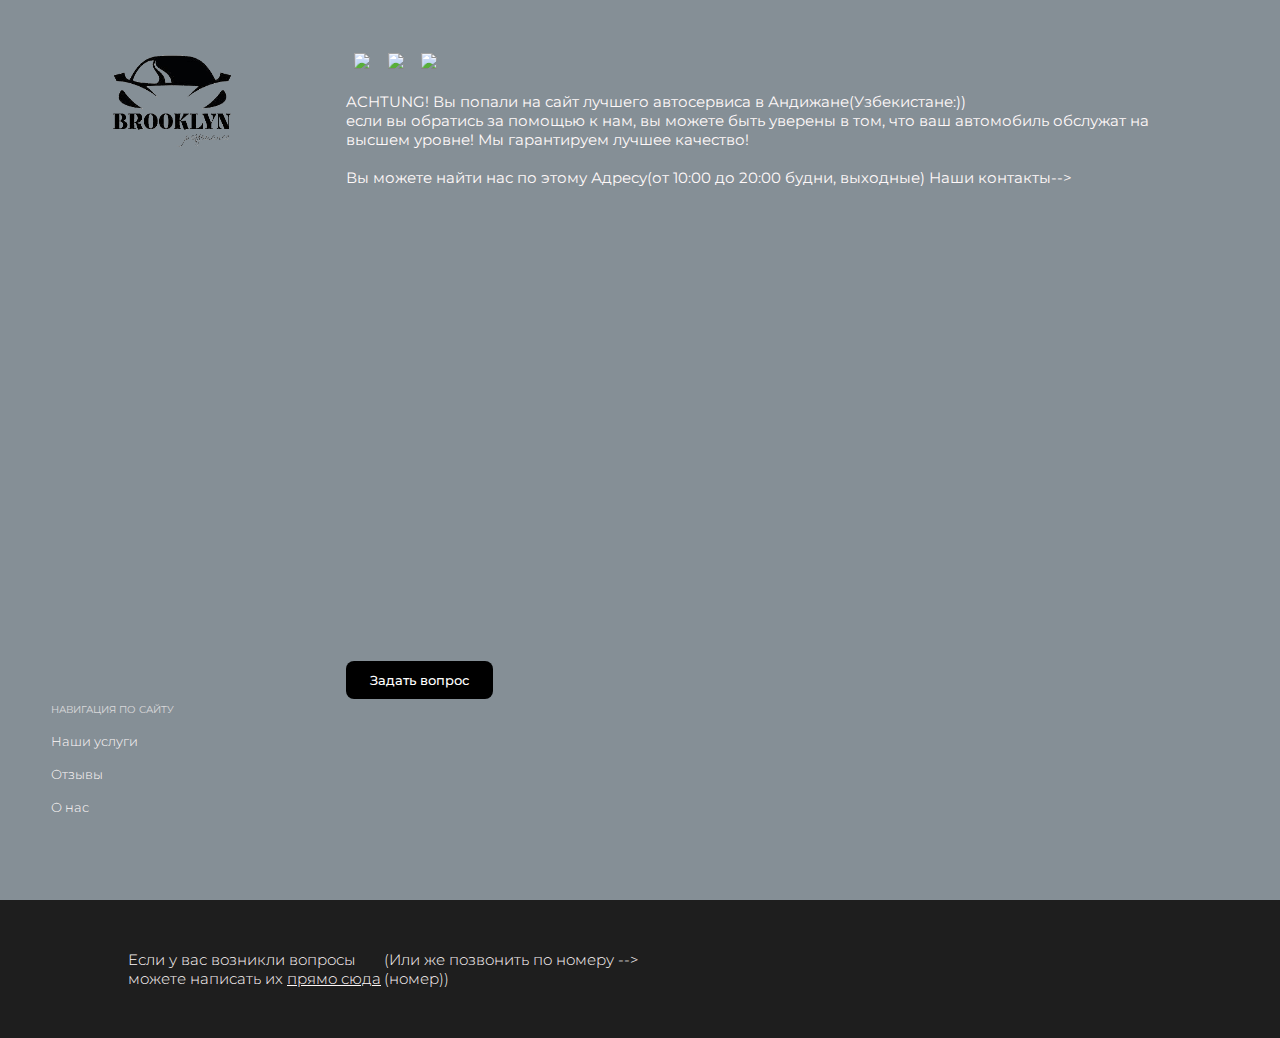
==== ourworks.html @ 5c7b7a2e "Add files via upload" ====
<!DOCTYPE html>
<html lang="en">
<head>
	<meta charset="UTF-8">
	<meta name="viewport" content="width=device-width, initial-scale=1.0">
	<title>Услуги</title>
	<link rel="stylesheet" href="main.css">
	<link rel="stylesheet" href="repacks.css">
	<link rel="stylesheet" href="media.css">
	<link rel="preconnect" href="https://fonts.googleapis.com"> 
	<link rel="preconnect" href="https://fonts.gstatic.com" crossorigin> 
	<link href="https://fonts.googleapis.com/css2?family=Manrope:wght@200;400&family=Montserrat:wght@200;300;500&display=swap" rel="stylesheet">
</head>
<body>
	<section id="first">
		<div class="left-navigation">
			<a href="index.html" class="logo-link">
				<img class="logo-img" src="mashinkaeee.png" alt="">
			</a>
			<nav>
				<p class="h-nav">Навигация по сайту</p>
				<ul class="menu-list">
					<li>

	        	<a class="second-elem-menu" href="index.html">Наши услуги</a>
	        </li>
	        <li>
	        	
	        	<a class="third-elem-menu" href="otzivi.html">Отзывы</a>
	        </li>
	        
	        <li>
	        	
	        	<a class="second-elem-menu" href="ourworks.html">О нас</a>
	        </li>
			</ul>
				<div class="favourite-materials">
					<a>
					
					</a>
				</div>
			</nav>
			
		</div>
		<div class="right-content">
			<header>
				
				<div class="social-web">
					<a href="">
						<img src="https://img.icons8.com/ios/50/ffffff/instagram-new--v1.png"/>
					</a>
					<a href="">
						<img src="https://img.icons8.com/ios/50/ffffff/telegram-app.png"/>
					</a>
					<a href="https://www.youtube.com/channel/UChjoPgJi5ROoO7mfr_sEBlA">
						<img src="https://img.icons8.com/ios/50/ffffff/youtube-play--v1.png"/>
					</a>
				</div>
			</header>
			<div class="repacks-wrap">
				<div class="first-repack">
					<a href="" style="color: red;"><p></p></a>
					<br>
				</div>
				<div class="second-repack">
					<a href="" style="color: red;"><p></p></a>
				</div>
				<div class="third-repack">
					<a href="" style="color: red;"><p></p></a>
				</div>
				<div class="four-repack">
					 <a href="" style="color: red;"><p></p></a>
				</div>
			</div>
			<div class="helpdesk-os">
				<p>
					ACHTUNG! Вы попали на сайт лучшего автосервиса в Андижане(Узбекистане:)) <br>если вы обратись за помощью к нам, вы можете быть уверены в том, что ваш автомобиль обслужат на высшем уровне! Мы гарантируем лучшее качество!
				</p>
				<br>
				<p>
					 Вы можете найти нас по этому Адресу(от 10:00 до 20:00 будни, выходные) Наши контакты--><iframe src="https://www.google.com/maps/embed?pb=!1m18!1m12!1m3!1d3593.75288618826!2d72.35133633974738!3d40.76259835629721!2m3!1f0!2f0!3f0!3m2!1i1024!2i768!4f13.1!3m3!1m2!1s0x38bcecc22df6d3a9%3A0xb3a2b23f51081724!2z0J_QsNC80Y_RgtC90LjQuiDQkdCw0LHRg9GA0YM!5e0!3m2!1sru!2sru!4v1669225985621!5m2!1sru!2sru" width="600" height="450" style="border:0;" allowfullscreen="" loading="lazy" referrerpolicy="no-referrer-when-downgrade"></iframe>
				</p>
				
				<a href="https://t.me/normatov903"><button class="button-buy">Задать вопрос</button></a>
			</div>
		</div>
	</section>
	<footer>
		<div class="grid-footer-col">
						<div class="grid-footer-col">
						<p>
				Если у вас возникли вопросы можете написать их 
				<a href="https://t.me/normatov903">прямо сюда</a>
			      </p>

			      <p>
			      	(Или же позвонить по номеру -->(номер)) <a href="https://t.me/normatov903"></a>
			      </p>
			      
			<div class="grid-footer-col-item">

				

				<style type="text/css">
					.six-elem-menu {
	font-weight: 700 !important;
}
				</style>

		</div>
	</footer>
</body>
</html>
---- main.css ----
* {
	padding: 0;
	margin: 0;
	box-sizing: 0;
}

body {
	background-color: rgb(133, 143, 150);
	font-family: 'Montserrat',sans-serif;
	position: relative;
}

.sign-in-button {
	position: fixed;
	top: 0;
	bottom: 0;
	left: 0;
	right: 0;
	display: flex;
	align-items: center;
	justify-content: center;
	background-color: rgba(0, 0, 0, 0.6);
	height: 100vh;
	z-index: 100;
}

.hidden {
	display: none;
}

.container-enter {
	background-color: #fff;
	color: rgb(255, 255, 255);
	padding: 28px 40px;
	display: flex;
	flex-direction: column;
	width: 30%;
	border-radius: 5px;
	position: relative;
}

.close-frame-icon {
	cursor: pointer;
	width: 12px;
	position: absolute;
	right: -7%;
	top: -8%;
}

.container-enter > h3 {
	font-size: 20px;
}

.container-enter > * {
	margin: 10px 0;
}

.container-enter > input {
	height: 35px;
	padding-left: 18px;
	border: unset;
	border: 1px solid rgba(0, 0, 0, 0.1);
	border-radius: 4px;
	outline: none;
}

.container-enter > button {
	background: rgb(255, 217, 0);;
	color: #fff;
	padding: 11px 24px;
	font-size: 13px;
	border: none;
	border-radius: 8px;
	cursor: pointer;
}

.container-enter > h3,
.container-enter > p
 {
	color: #000;
}

.politic-conf,
.politic-conf > a
{
	font-size: 10px;
}

.container-enter > p > a {
	color: rgb(255, 217, 0);;

}
 
p,h1,h2,h3, a {
	color: rgb(255, 249, 249);
}

a, p {
	font-size: 15px;
}

button {
	font-family: 'Montserrat',sans-serif;
}

#first {
	display: flex;
	align-items: flex-start;
}

.left-navigation {
	width: 19vw;
	height: 95vh;
	padding: 0 4vw 5vh 4vw;
	display: flex;
	flex-direction: column;
	justify-content: space-between;
}

.menu-list > li > a {
	font-size: 13px;
	font-weight: 300;
}

header > input {
	width: 65%;
	height: 16px;
	background-color: #2b2b2b;
	color: #fff;
	border: 1px solid hsla(0,0%,56%,0);
	outline: none;
	padding: 12px 24px;
	border-radius: 7px;
	font-size: 14px;
}

header > button {
	background: rgb(255, 217, 0);;
	color: #fff;
	padding: 11px 24px;
	font-size: 13px;
	border:  1.5px solid #0d84fb;
	border-radius: 8px;
	cursor: pointer;
	transition: 150ms;
}

header > button:hover {
	background: unset;
}

.logo-link,
.logo-img {
	width: 100%;
	height: 50%;
	margin-right: 50px ;
}

.h-nav {
	font-size: 10px;
	opacity: 0.7;
	text-transform: uppercase;
}

.h-nav:nth-child(2) {
	margin-top: 10px;
}

ul{
	list-style-type: none;
}

.menu-list > li {
	margin: 17px 0;
	display: flex;
	align-items: center;
}

.menu-list > li > img {
	width: 28px;
	margin-right: 13px;
	opacity: 0.5;
}

.menu-list > li > a {
	text-decoration: none;
}

.right-content {
	padding-top: 53px;
	width: 67vw;
}

header {
	width: 80%;
	display: flex;
	justify-content: space-between;
}

.social-web {
	display: flex;
	align-items: center;
	justify-content: space-around;
	width: 100px;
}

.social-web > a > img {
	width: 18px;
}

.favourite-materials {
	margin-top: 40px;
}

.advertise {
	width: 100%;
	height: 50vh;
	min-height: 300px;
	background-color: green;
	margin-top: 50px;
	border-radius: 10px;
}

.advertise-one {
	padding: 45px;
}

.support-project-btn {
	padding: 12px 37px;
	font-size: 13px;
	border-radius: 6px;
	border: 1.5px solid rgb(255, 217, 0);
	background: rgb(255, 217, 0);
	color: #fff;
	cursor: pointer;
	transition: 150ms;
}

.support-project-btn:hover{
	background: unset;
	color: #fff;
}

.advertise-one > span {
	background-color: #FF4500;
	padding: 4px 7px;
	font-size: 8px;
	text-transform: uppercase;
	color: #fff;
	border-radius: 3px;
}

.advertise-one > h2 {
	margin-top: 20px;
}

.first-list-programm {
	margin-top: 36px;
}

.title-of-programm {
	display: flex;
	justify-content: space-between;
	align-items: flex-end;
}

.wrap-of-programs {
	display: grid;
	grid-template-columns: repeat(3, 1fr);
	grid-auto-rows: minmax(40px, 80px);
	grid-gap: 20px;
	margin-top: 30px;
}

.child-program {
	display: flex;
	justify-content: space-around;
	align-items: center;
}

.child-program > img {
	width: 35px;
}

.descr-program > h3 {
	font-size: 12px;
}

.descr-program > p {
	font-size: 11px;
}

.program-version {
	font-size: 9px;
}

/*.slider, .slide-track {
	animation: scroll 40s linear infinite;
	display: flex;
	width: calc(100px*10);
}

.slider::before {
background: linear-gradient(to right, white 0%, rgba(255, 255, 255, 0) 100%);
	content: "";
	height: 100px;
	position: absolute;
	width: 200px;
	z-index: 2;
}

.slider::after {
	right: 0;
	top: 0;
	transform: rotateZ(180deg);
}
*/
.slide {
	width: 250px;
}

@-webkit-keyframes scroll {
  0% {
    -webkit-transform: translateX(0);
            transform: translateX(0);
  }
  100% {
    -webkit-transform: translateX(calc(-250px * 7));
            transform: translateX(calc(-250px * 7));
  }
}

@keyframes scroll {
  0% {
    -webkit-transform: translateX(0);
            transform: translateX(0);
  }
  100% {
    -webkit-transform: translateX(calc(-250px * 7));
            transform: translateX(calc(-250px * 7));
  }
}
.slider {
  height: auto;
  margin: auto;
  overflow: hidden;
  position: relative;
  width: 100%;
  margin-top: 46px;
  margin-bottom: 76px;
}
.slider::before, .slider::after {
  content: "";
  height: 100px;
  position: absolute;
  width: 200px;
  z-index: 2;
}
.slider::after {
  right: 0;
  top: 0;
  -webkit-transform: rotateZ(180deg);
          transform: rotateZ(180deg);
}
.slider::before {
  left: 0;
  top: 0;
}
.slider .slide-track {
  -webkit-animation: scroll 40s linear infinite;
          animation: scroll 40s linear infinite;
  display: -webkit-box;
  display: flex;
  width: calc(250px * 10);
}
.slider .slide {
  width: 250px;
}

.slide > a {
	color: #2e2e2e;
}

.slide-img	{
	width: 100%;
}

.slide-btn {
	display: -webkit-flex;
	display: -moz-flex;
	display: -ms-flex;
	display: -o-flex;
	display: flex;
	-ms-align-items: center;
	align-items: center;
	margin-top: 15px;
}

.slide-btn:hover {
	color: rgba(255, 0, 0, 0.8);
}

.slide-btn > p {
	font-size: 12px;
}


footer {
	font-size: 10px;
	font-weight: 300;
	padding: 50px 0;
	background-color: rgb(30, 30, 30);
}

.grid-footer-col {
	width: 80vw;
	margin: auto;
	display: grid;
	grid-template-columns: repeat(4, 1fr);
}

.grid-footer-col:nth-child(2) {
	margin-top: 30px;
}

.grid-footer-col:nth-child(2) > p
 {
	color: rgba(255, 255, 255, 0.6);
	font-size: 10px;
}

.grid-footer-col:nth-child(2) > p > a {
	font-size: 10px;
	text-decoration: none;
}

.grid-footer-col-item > h3 {
	margin-bottom: 18px;
	font-size: 10px;
}

.grid-footer-col-item > a {
	text-decoration: none;
}

.grid-footer-col-item > a > p {
	margin-bottom: 10px;
	font-size: 10px;
	opacity: 0.6;
	font-weight: 300;
}

.grid-footer-col-item > a > p:hover {
	opacity: 1;
}

.social-networks {
	grid-column: 3/5;
	display: flex;
	justify-content: space-between;
	align-items: center;
	padding-left: 30px;

}

.social-networks > img {
	width: 20px;
	opacity: 0.6;
	cursor: pointer;
	transition: 300ms;
}

.social-networks > img:hover {
	opacity: 1;
	transform: rotate(30deg);
}

.withmt {
	margin-top: 30px !important;
	margin-left: 45px !important;
}

.imagewithmt {
	margin-top: 30px !important;
	margin-left: 45px !important;
}

.btnwithmt {
	margin-top: 20px !important;
	margin-left: 30px !important;
	margin-bottom: 30px;
}

#b >img :hover {
	opacity: 1;
	transform: rotate(30deg);

}

#b >img :hover {
	opacity: 1;
	transform: rotate(30deg);

}


#a >img :hover {
	opacity: 1;
	transform: rotate(30deg);

}

.button-buy {
	background: rgb(0, 0, 0);
	color: #fff;
	padding: 11px 24px;
	font-size: 13px;
	border: none;
	border-radius: 8px;
	margin-top: 20px;
	font-weight: 500;
	cursor: pointer;
}
---- media.css ----
@media screen and (max-width:  480px) {
	#first {
		display: unset;
		padding-bottom: 40px;
	}

	.left-navigation {
	}

	.right-content {
		width: 94vw;
		margin: auto;
	}

	header {
		width: 100%;
		display: grid;
		grid-template-columns: repeat(3,1fr);
		grid-gap: 20px;
	}

	header > input {
		grid-column: 1/3;
		width: 80%;
		height: 20px;
	}

	.social-web {
		grid-column: 1/4;
		width: 100%;
		justify-content: center;
		margin-top: 30px;
	}

	.social-web > a {
		margin: 0 8px;
	}

	.social-web > a > img {
		width: 25px;
	}

	.advertise-one {
		padding: 30px;
	}

	.wrap-of-programs,
	.wrap-of-news {
		grid-template-columns: repeat(1, 1fr);
	}

	.wrap-of-news {
		grid-gap: 12px;
	}

	.description-news {
		padding: 11px 20px;
	}

	.description-news > span {
		font-size: 8px;
		background-color: rgba(0, 0, 255, 0.4);
		color: #fff;
		padding: 3px 9px;
		border-radius: 3px;
	}

	.description-news > p {
		font-size: 14px;
		margin-top: 10px;
	}

	.os-wrap {
		grid-template-columns: repeat(1,1fr);
	}

	.helpdesk-os {
		padding-bottom: 40px
	}

	.helpdesk-os > p {
		width: 70%;
	}

	.repacks-wrap {
		grid-template-columns: repeat(2,1fr);
	}

	.utilites-wrap {
		grid-template-columns: repeat(1,1fr);
	}

	footer {
		padding-bottom: 40px;
	}

	.grid-footer-col {
		grid-template-columns: repeat(2, 1fr);
	}

	.social-networks {
		grid-column: 1/3;
		padding: 0;
		margin-top: 15px;
	}

}
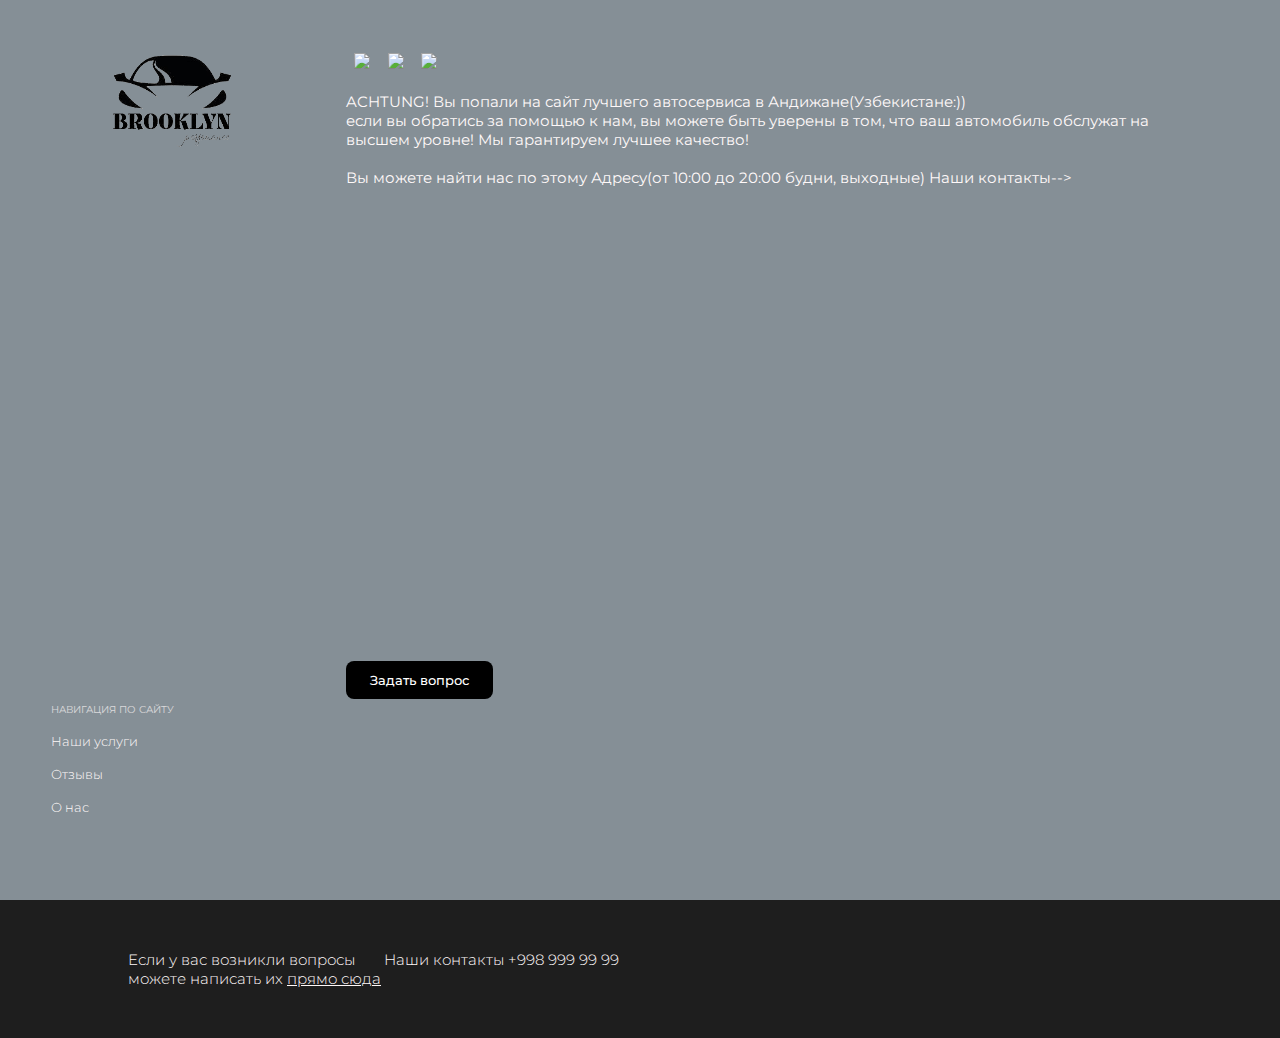
==== commit 9255bc96: "Update ourworks.html" ====
--- a/ourworks.html
+++ b/ourworks.html
@@ -94,7 +94,7 @@
 			      </p>
 
 			      <p>
-			      	(Или же позвонить по номеру -->(номер)) <a href="https://t.me/normatov903"></a>
+			       Наши контакты +998 999 99 99 <a href="https://t.me/normatov903"></a>
 			      </p>
 			      
 			<div class="grid-footer-col-item">
@@ -110,4 +110,4 @@
 		</div>
 	</footer>
 </body>
-</html>+</html>
